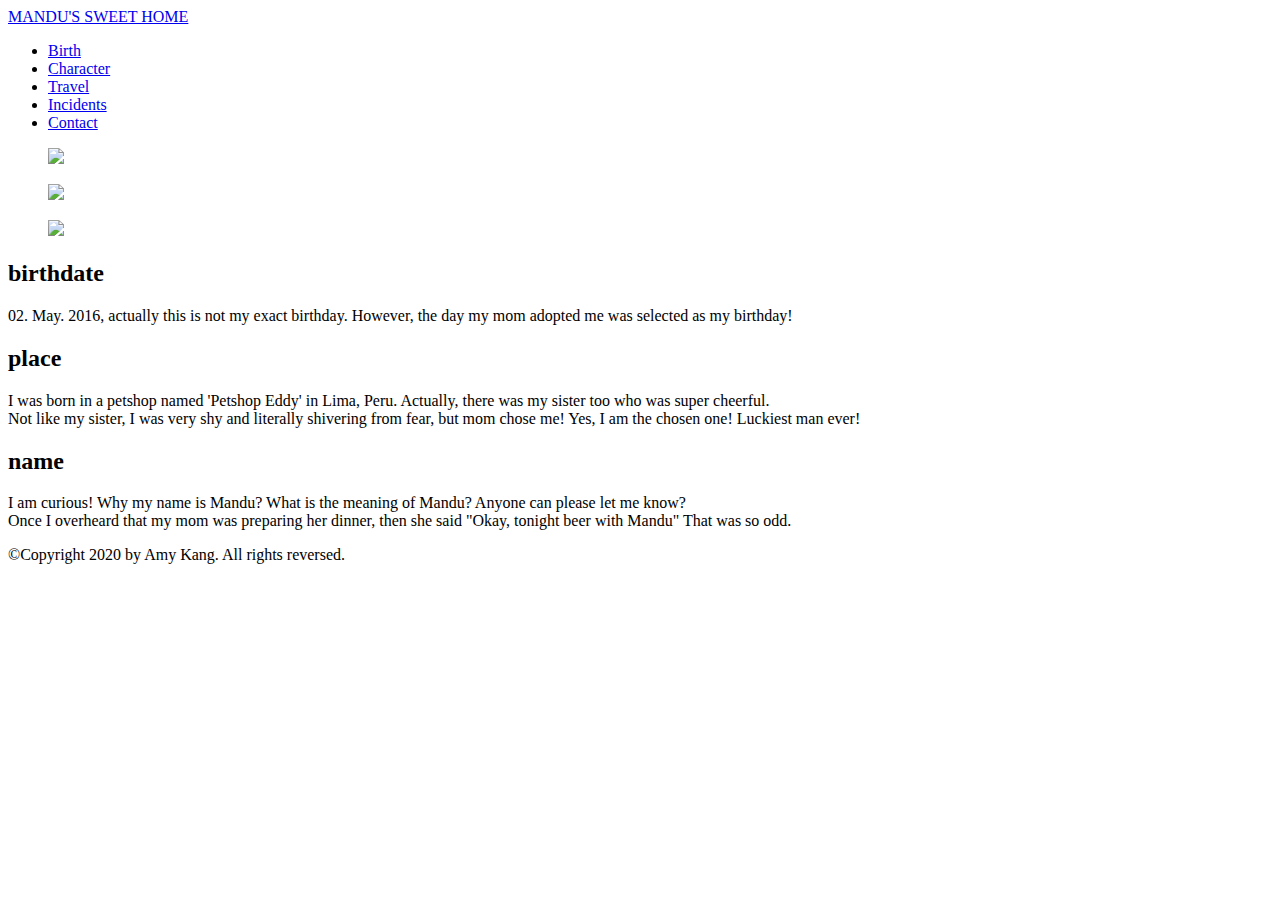
==== birth.html @ 017ae5ba "Update birth.html" ====
<!DOCTYPE html>
<html>
  <head>
    <meta charset="utf-8">
    <title>Mandu's webpage</title>
    <link rel="stylesheet" type="text/css" href="styles2.css">
    <link href="https://fonts.googleapis.com/css2?family=Patrick+Hand&display=swap" rel="stylesheet">
    <script src="https://kit.fontawesome.com/5461b70beb.js" crossorigin="anonymous"></script>
  </head>


  <body>
    <nav class="navbar">
     <div class="navbar_logo">
      <i class="fas fa-paw"></i>
       <a href="index.html">MANDU'S SWEET HOME</a>
      </div>

      <ul class="navbar_menu">
<li><a href="birth.html">Birth</a></li>
<li><a href="character.html">Character</a></li>
<li><a href="travel.html">Travel</a></li>
<li><a href="issues.html">Incidents</a></li>
<li><a href="contact.html">Contact</a></li>
      </ul>

      <ul class="navbar_links">
        <a href="https://www.instagram.com/_amy_kang/"><i class="fab fa-instagram"></i></a>

      </ul>
    </nav>

    <main class="main">
      <li>
      <ul class="pic1"><img src="birth2.jpg"></ul>
      <ul class="pic2"><img src="birth1.jpg"></ul>
      <ul class="pic3"><img src="birth3.jpg"></ul>
      </li>
      <section class="birthdate">
        <h2><i class="fas fa-birthday-cake"></i>birthdate</h2>
        <p>02. May. 2016, actually this is not my exact birthday. However, the day my mom adopted me was selected as my birthday!</p>
      </section>
      <section class="place">
        <h2><i class="fas fa-home"></i>place</h2>
        <p>I was born in a petshop named 'Petshop Eddy' in Lima, Peru. Actually, there was my sister too who was super cheerful.<br>
          Not like my sister, I was very shy and literally shivering from fear, but mom chose me! Yes, I am the chosen one! Luckiest man ever!
      </section>
      <section class="name">
        <h2><i class="fas fa-bone"></i>name</h2>
        <p> I am curious! Why my name is Mandu? What is the meaning of Mandu? Anyone can please let me know? <br>
         Once I overheard that my mom was preparing her dinner, then she said "Okay, tonight beer with Mandu" That was so odd.
       </section>
</main>

<footer>
<p>©Copyright 2020 by Amy Kang. All rights reversed.</p>
</footer>
</body>
</html>
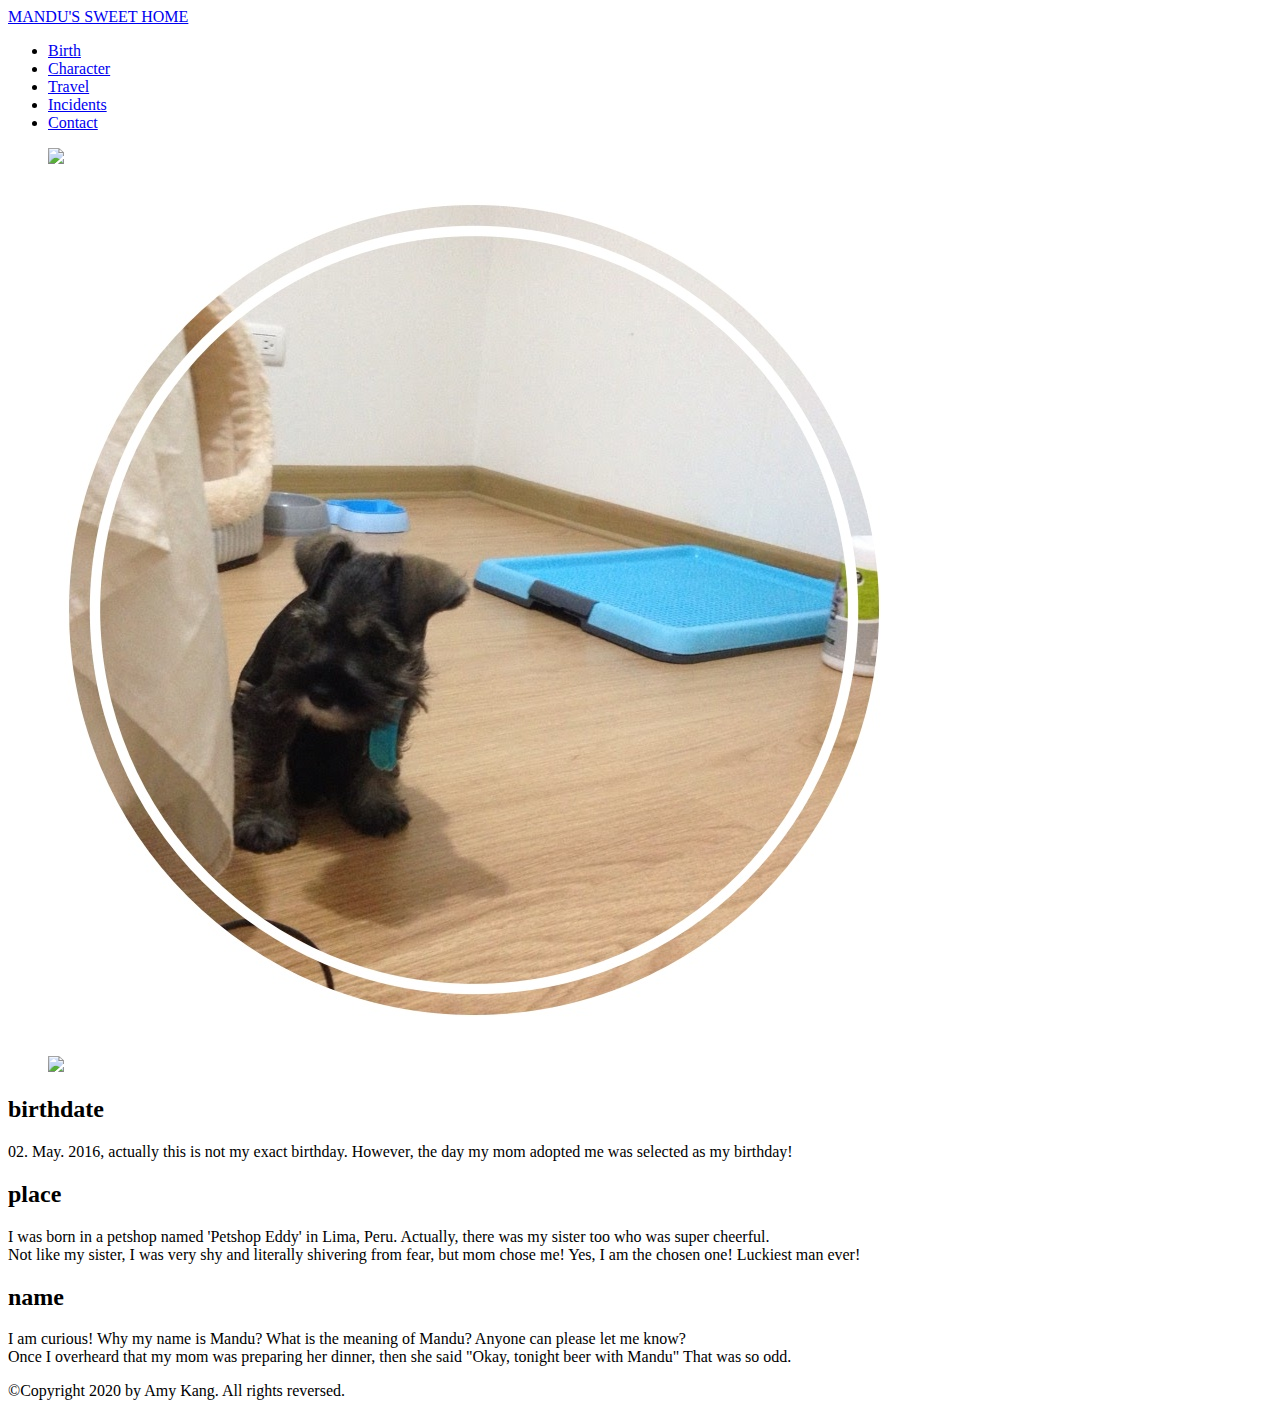
==== commit a4aaaa12: "사진 확장명 변경" ====
--- a/birth.html
+++ b/birth.html
@@ -32,9 +32,9 @@
 
     <main class="main">
       <li>
-      <ul class="pic1"><img src="birth2.jpg"></ul>
-      <ul class="pic2"><img src="birth1.jpg"></ul>
-      <ul class="pic3"><img src="birth3.jpg"></ul>
+      <ul class="pic1"><img src="birth2.JPG"></ul>
+      <ul class="pic2"><img src="birth1.JPG"></ul>
+      <ul class="pic3"><img src="birth3.JPG"></ul>
       </li>
       <section class="birthdate">
         <h2><i class="fas fa-birthday-cake"></i>birthdate</h2>
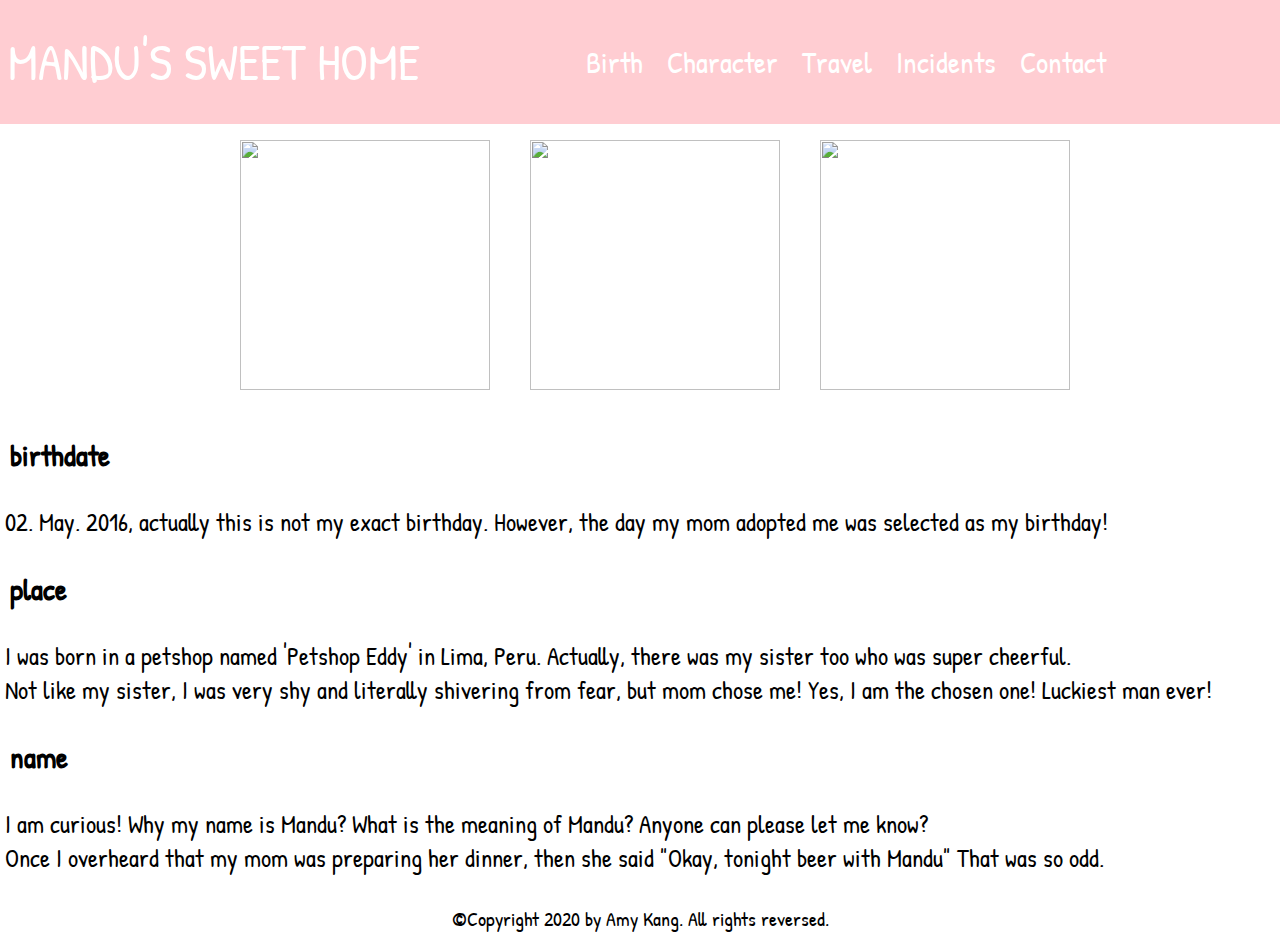
==== commit 138f56ee: "Add files via upload" ====
--- a/birth.html
+++ b/birth.html
@@ -1,40 +1,48 @@
 <!DOCTYPE html>
 <html>
-  <head>
-    <meta charset="utf-8">
-    <title>Mandu's webpage</title>
-    <link rel="stylesheet" type="text/css" href="styles2.css">
-    <link href="https://fonts.googleapis.com/css2?family=Patrick+Hand&display=swap" rel="stylesheet">
-    <script src="https://kit.fontawesome.com/5461b70beb.js" crossorigin="anonymous"></script>
-  </head>
+
+<head>
+  <meta charset="utf-8">
+  <title>Mandu's webpage</title>
+  <link rel="stylesheet" type="text/css" href="styles2.css">
+  <link href="https://fonts.googleapis.com/css2?family=Patrick+Hand&display=swap" rel="stylesheet">
+  <script src="https://kit.fontawesome.com/5461b70beb.js" crossorigin="anonymous"></script>
+  <script src="main.js" defer></script>
+</head>
 
 
-  <body>
-    <nav class="navbar">
-     <div class="navbar_logo">
+<body>
+  <nav class="navbar">
+    <div class="navbar_logo">
       <i class="fas fa-paw"></i>
-       <a href="index.html">MANDU'S SWEET HOME</a>
-      </div>
+      <a href="index.html">MANDU'S SWEET HOME</a>
+    </div>
 
-      <ul class="navbar_menu">
-<li><a href="birth.html">Birth</a></li>
-<li><a href="character.html">Character</a></li>
-<li><a href="travel.html">Travel</a></li>
-<li><a href="issues.html">Incidents</a></li>
-<li><a href="contact.html">Contact</a></li>
-      </ul>
+    <ul class="navbar_menu">
+      <li><a href="birth.html">Birth</a></li>
+      <li><a href="character.html">Character</a></li>
+      <li><a href="travel.html">Travel</a></li>
+      <li><a href="issues.html">Incidents</a></li>
+      <li><a href="contact.html">Contact</a></li>
+    </ul>
 
-      <ul class="navbar_links">
-        <a href="https://www.instagram.com/_amy_kang/"><i class="fab fa-instagram"></i></a>
+    <ul class="navbar_links">
+      <li><a href="https://www.instagram.com/soy_mandu/" target="_blank"><i class="fab fa-instagram"></i></a></li>
 
-      </ul>
-    </nav>
+    </ul>
+
+    <a href="#" class="navbar_toggleBtn">
+      <i class="fas fa-bars"></i>
+    </a>
+
+
+  </nav>
 
     <main class="main">
       <li>
-      <ul class="pic1"><img src="birth2.JPG"></ul>
-      <ul class="pic2"><img src="birth1.JPG"></ul>
-      <ul class="pic3"><img src="birth3.JPG"></ul>
+      <ul class="pic1"><img src="birth2.jpg"></ul>
+      <ul class="pic2"><img src="birth1.jpg"></ul>
+      <ul class="pic3"><img src="birth3.jpg"></ul>
       </li>
       <section class="birthdate">
         <h2><i class="fas fa-birthday-cake"></i>birthdate</h2>
@@ -48,9 +56,9 @@
       <section class="name">
         <h2><i class="fas fa-bone"></i>name</h2>
         <p> I am curious! Why my name is Mandu? What is the meaning of Mandu? Anyone can please let me know? <br>
-         Once I overheard that my mom was preparing her dinner, then she said "Okay, tonight beer with Mandu" That was so odd.
-       </section>
-</main>
+            Once I overheard that my mom was preparing her dinner, then she said "Okay, tonight beer with Mandu" That was so odd.
+      </section>
+      </main>
 
 <footer>
 <p>©Copyright 2020 by Amy Kang. All rights reversed.</p>
--- a/styles2.css
+++ b/styles2.css
@@ -0,0 +1,125 @@
+body{margin: 0;
+}
+a{text-decoration: none;
+color:white}
+a:hover{color:#d81b60}
+
+.navbar{display:flex;
+    background-color:#ffcdd2;
+    justify-content:space-between;
+    align-items:center;
+    padding:4px 8px;
+    position:sticky;
+    top:0;
+}
+.navbar_logo{font-size:50px;
+            font-family: 'Patrick Hand', cursive;
+          }
+
+.navbar_logo i {color:white
+}
+.navbar_menu{font-family: 'Patrick Hand', cursive;
+            font-size: 30px;
+            display:flex;
+          list-style: none;
+          padding-left: 0;
+        }
+.navbar_menu li{padding:8px 12px;
+}
+.navbar_links {
+    list-style: none;
+    display: flex;
+    padding-left: 0;
+}
+.navbar_links i {  text-decoration: none;
+                    color:white;
+                  display:flex;}
+.navbar_links i:hover{color:#d81b60}
+
+
+.navbar_toggleBtn{
+    text-decoration: none;
+    display:none;
+    position: absolute;
+    right:32px;
+    font-size:24px;
+    color:white;
+}
+
+.navbar_toggleBtn i:hover{color:#d81b60
+}
+
+
+@media screen and (max-width:768px){
+.navbar{
+    flex-direction: column;
+    align-items: flex-start;
+    padding:8px 12px;
+}
+.navbar_menu{
+    display:none;
+    flex-direction: column;
+    align-items: center;
+    width:100%;
+}
+.navbar_menu li{
+    width:100%;
+    text-align:center;
+}
+.navbar_links{
+    display:none;
+    justify-content: center;
+    width:100%;
+}
+
+.navbar_toggleBtn{
+    display:block;
+}
+
+.navbar_menu.active,
+.navbar_links.active{
+    display:flex;
+}
+}
+
+/*본문 */
+.main {margin-right:10px}
+
+li{display:flex;
+flex-direction:row;
+justify-content:center;
+}
+img{width:250px; height:250px}
+main p{font-family: 'Patrick Hand', cursive;
+        font-size: 25px;
+        color:black;
+        padding:5px;
+
+}
+.birthdate h2{font-family: 'Patrick Hand', cursive;
+              font-size: 30px;
+              color:black;
+              text-align:left}
+.birthdate i {color:#a00037;
+              margin:5px}
+
+.place h2{font-family: 'Patrick Hand', cursive;
+          font-size: 30px;
+          color:black;
+          text-align:left}
+.place i {color:#a00037;
+          margin:5px}
+
+.name h2{font-family: 'Patrick Hand', cursive;
+          font-size: 30px;
+          color:black;
+          text-align:left}
+.name i {color:#a00037;
+margin:5px}
+
+
+footer {clear:both;
+        font-family: 'Patrick Hand', cursive;
+        font-size: 20px;
+        color:black;
+        text-align: center;}
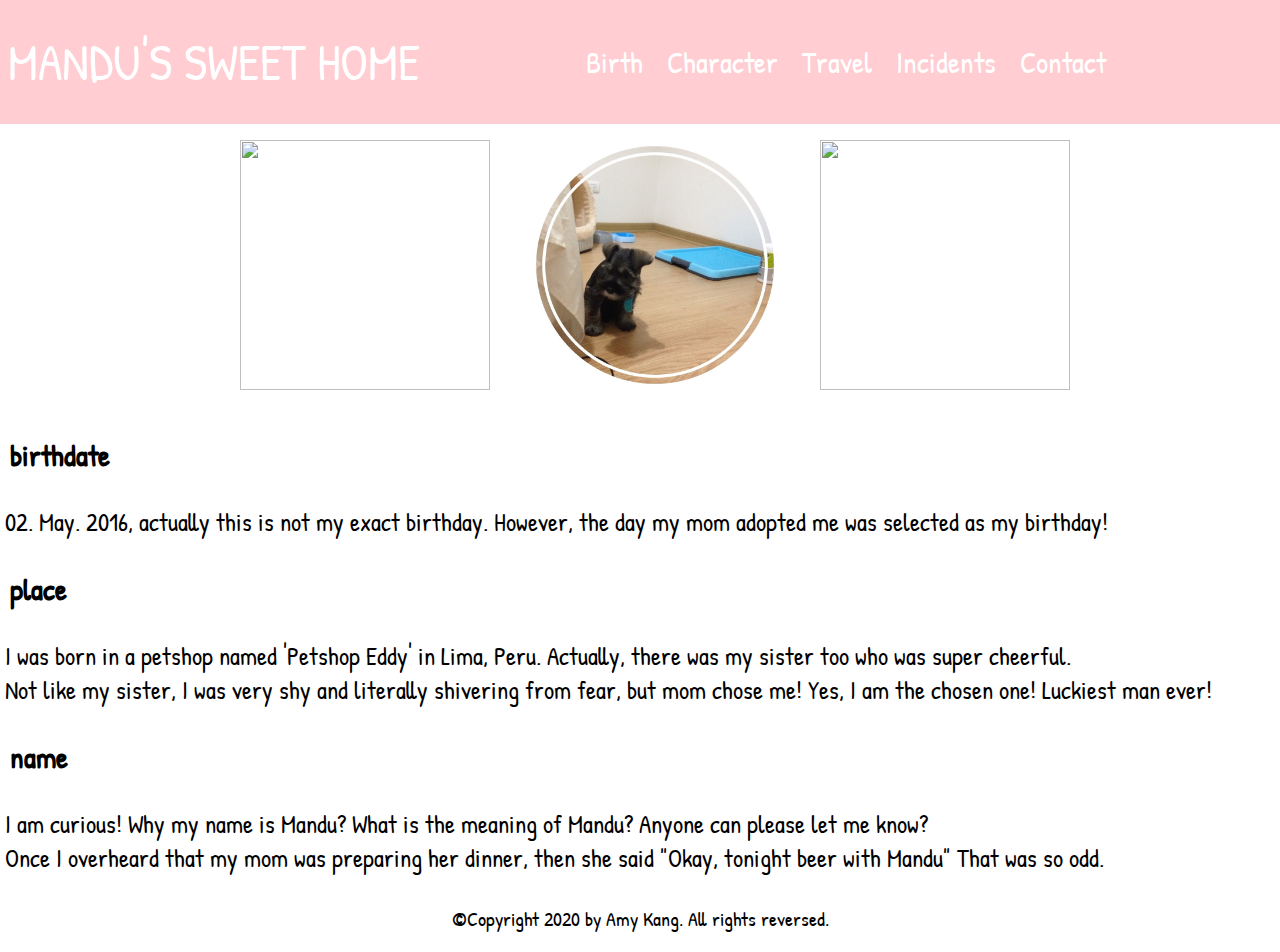
==== commit c608b8f7: "Update birth.html" ====
--- a/birth.html
+++ b/birth.html
@@ -40,9 +40,9 @@
 
     <main class="main">
       <li>
-      <ul class="pic1"><img src="birth2.jpg"></ul>
-      <ul class="pic2"><img src="birth1.jpg"></ul>
-      <ul class="pic3"><img src="birth3.jpg"></ul>
+      <ul class="pic1"><img src="birth2.JPG"></ul>
+      <ul class="pic2"><img src="birth1.JPG"></ul>
+      <ul class="pic3"><img src="birth3.JPG"></ul>
       </li>
       <section class="birthdate">
         <h2><i class="fas fa-birthday-cake"></i>birthdate</h2>
